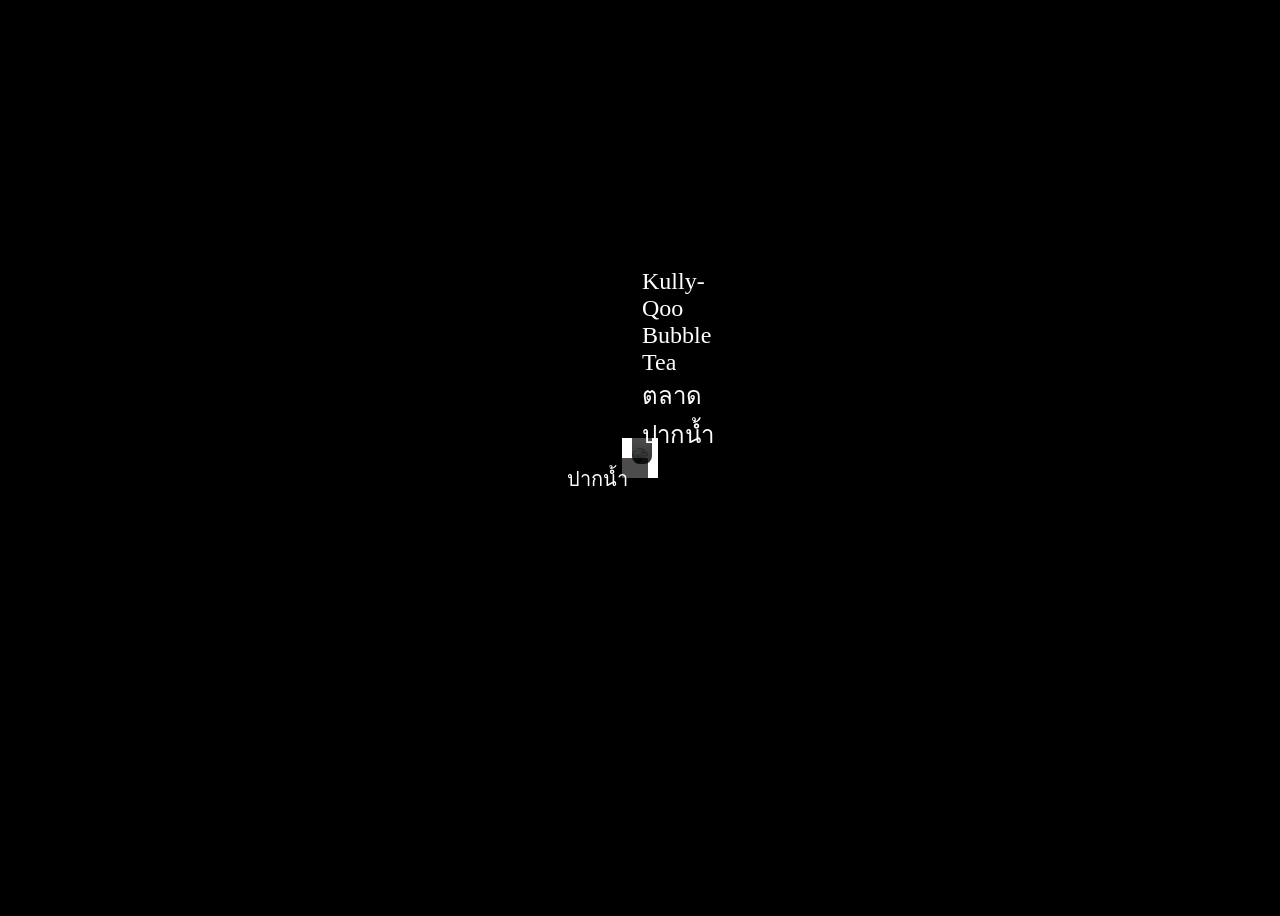
==== ex1-bubble-tea-shop/index.html @ 3dfea4ec "feat(ui): add html and style fot Bubble Tea Shop page" ====
<!DOCTYPE html>
<html lang="en">
  <head>
    <meta charset="UTF-8" />
    <meta http-equiv="X-UA-Compatible" content="IE=edge" />
    <meta name="viewport" content="width=device-width, initial-scale=1.0" />
    <link rel="stylesheet" href="./style.css" />
    <title>Positioned Layout Exercise 1 Bubble Tea Shop</title>
  </head>

  <body>
    <!-- Start coding here -->
    <div class="img-container">
      <img src="./preview-img.jpeg" />
      <div class="name-container">
        <div class="name">Kully-Qoo Bubble Tea ตลาดปากน้ำ</div>
      </div>
      <div class="location">ปากน้ำ</div>
    </div>
  </body>
</html>
---- ex1-bubble-tea-shop/style.css ----
body {
  font-family: serif;

  height: 100vh;
  background-color: black;
  display: flex;
  justify-content: center;
  align-items: center;
}

.img-container {
  padding: 10px;
  background-color: #fff;
  position: relative;
}

.img-container img {
  border-radius: 8px;
}

.img-container .name-container {
  position: absolute;
  left: 10px;
  right: 10px;
  bottom: 14px;
  background: linear-gradient(to top, rgba(0, 0, 0, 0.8), transparent);
  padding: 20px 10px 10px 10px;
  border-radius: 0 0 8px 8px;
}

.img-container .name {
  color: #fff;
  font-size: 24px;
}

.img-container .location {
  position: absolute;
  top: 20px;
  right: 10px;
  background-color: #000000b3;
  padding: 5px 20px;
  color: #fff;
  font-size: 20px;
}
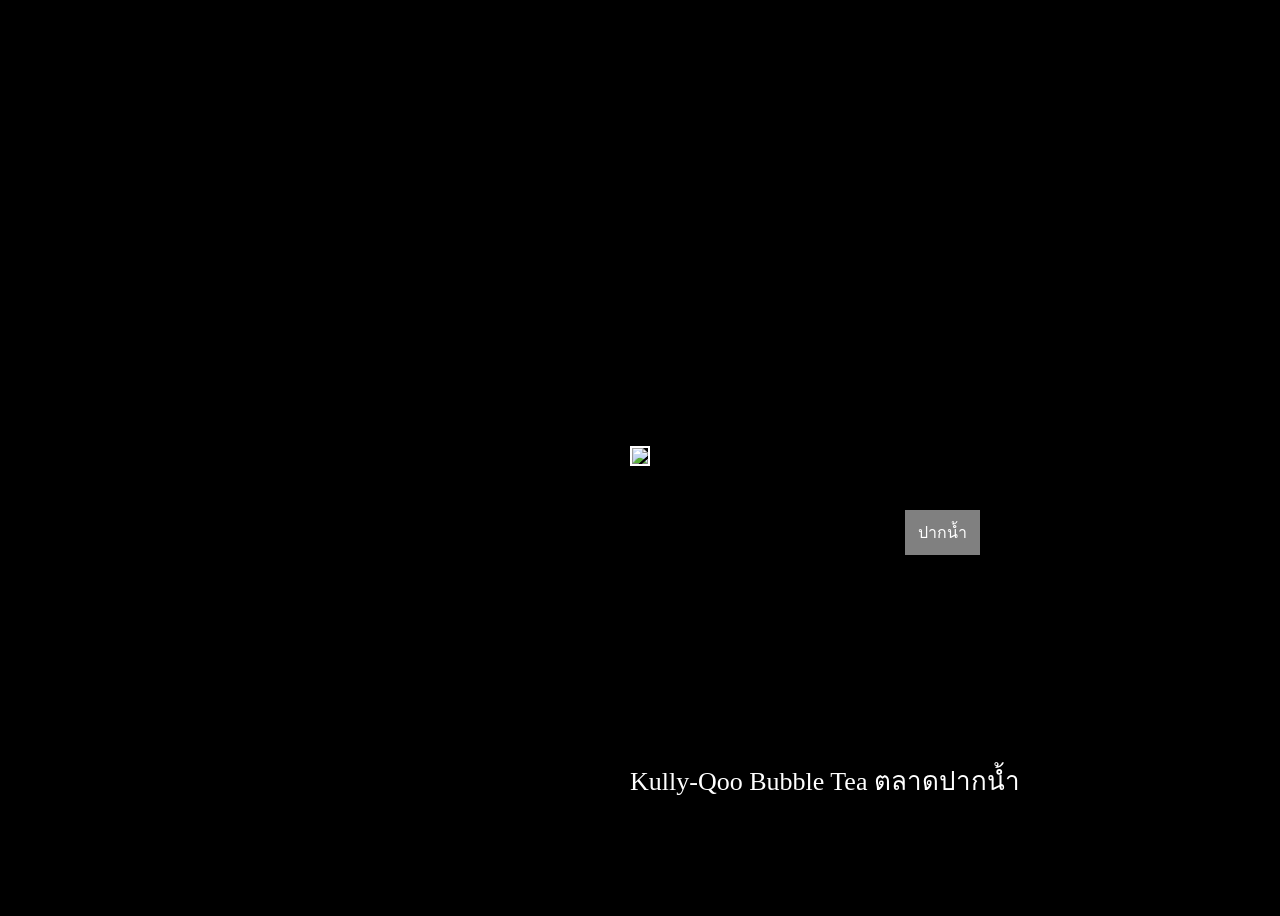
==== commit d9db389b: "Feat: add style for buble tea" ====
--- a/ex1-bubble-tea-shop/index.html
+++ b/ex1-bubble-tea-shop/index.html
@@ -1,21 +1,22 @@
 <!DOCTYPE html>
 <html lang="en">
-  <head>
-    <meta charset="UTF-8" />
-    <meta http-equiv="X-UA-Compatible" content="IE=edge" />
-    <meta name="viewport" content="width=device-width, initial-scale=1.0" />
-    <link rel="stylesheet" href="./style.css" />
-    <title>Positioned Layout Exercise 1 Bubble Tea Shop</title>
-  </head>
 
-  <body>
-    <!-- Start coding here -->
-    <div class="img-container">
-      <img src="./preview-img.jpeg" />
-      <div class="name-container">
-        <div class="name">Kully-Qoo Bubble Tea ตลาดปากน้ำ</div>
-      </div>
-      <div class="location">ปากน้ำ</div>
-    </div>
-  </body>
-</html>
+<head>
+  <meta charset="UTF-8" />
+  <meta http-equiv="X-UA-Compatible" content="IE=edge" />
+  <meta name="viewport" content="width=device-width, initial-scale=1.0" />
+  <link rel="stylesheet" href="./style.css" />
+  <title>Positioned Layout Exercise 1 Bubble Tea Shop</title>
+</head>
+
+<body>
+  <!-- Start coding here -->
+  <div>
+    <img src="./preview-img.jpeg" class="bubbleTea" />
+    <div class="ads">Kully-Qoo Bubble Tea ตลาดปากน้ำ</div>
+    <div class="location">ปากน้ำ</div>
+    <div></div>
+  </div>
+</body>
+
+</html>
--- a/ex1-bubble-tea-shop/style.css
+++ b/ex1-bubble-tea-shop/style.css
@@ -1,44 +1,39 @@
 body {
-  font-family: serif;
-
-  height: 100vh;
-  background-color: black;
-  display: flex;
+  font-family: "Kanit";
+  display: flex;  
+  flex-direction: column;
   justify-content: center;
   align-items: center;
+  background-color: black;
+  height: 100vh;
 }
 
-.img-container {
-  padding: 10px;
-  background-color: #fff;
+.bubbleTea{
   position: relative;
+  border: 2px solid white;
 }
 
-.img-container img {
-  border-radius: 8px;
+.ads{
+  position: absolute;
+  width: 550px;
+  color: white; 
+  height: 150px;
+  top: 760px;
+  font-size: 26px;
+ 
 }
 
-.img-container .name-container {
+.location{
+  display: flex;  
+  flex-direction: column;
+  justify-content: center;
+  align-items: center;
   position: absolute;
-  left: 10px;
-  right: 10px;
-  bottom: 14px;
-  background: linear-gradient(to top, rgba(0, 0, 0, 0.8), transparent);
-  padding: 20px 10px 10px 10px;
-  border-radius: 0 0 8px 8px;
-}
-
-.img-container .name {
-  color: #fff;
-  font-size: 24px;
-}
-
-.img-container .location {
-  position: absolute;
-  top: 20px;
-  right: 10px;
-  background-color: #000000b3;
-  padding: 5px 20px;
-  color: #fff;
-  font-size: 20px;
-}
+  color: white;
+  height: 45px;
+  width: 75px;
+  top: 510px;
+  right: 300px;
+  background-color: gray;
+  
+}
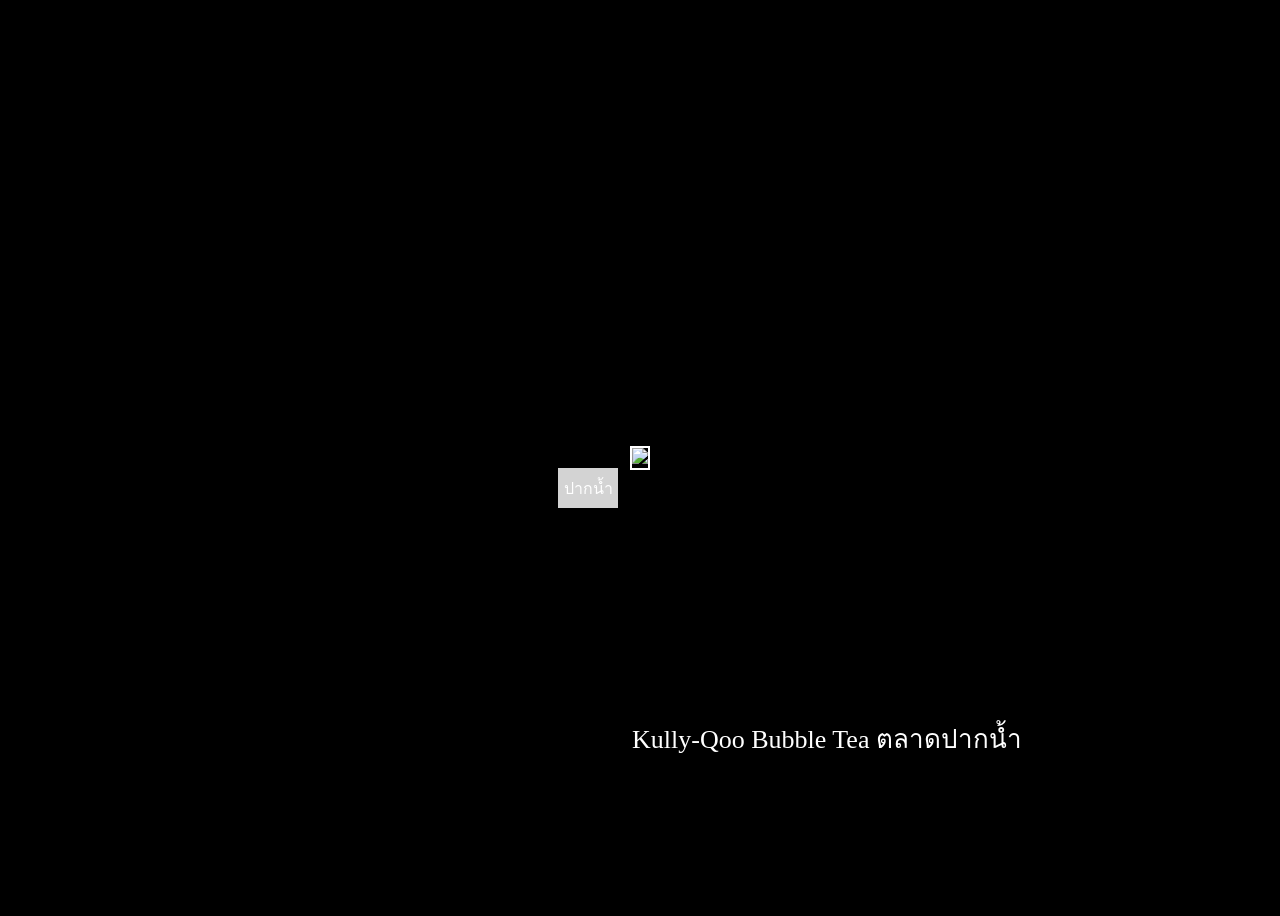
==== commit 0b90ecd3: "Fix style absolute" ====
--- a/ex1-bubble-tea-shop/index.html
+++ b/ex1-bubble-tea-shop/index.html
@@ -11,11 +11,12 @@
 
 <body>
   <!-- Start coding here -->
-  <div>
-    <img src="./preview-img.jpeg" class="bubbleTea" />
+  <div class="bubbleTea">
+    <img src="./preview-img.jpeg"/>
+    <div>
     <div class="ads">Kully-Qoo Bubble Tea ตลาดปากน้ำ</div>
     <div class="location">ปากน้ำ</div>
-    <div></div>
+    </div>
   </div>
 </body>
 
--- a/ex1-bubble-tea-shop/style.css
+++ b/ex1-bubble-tea-shop/style.css
@@ -15,25 +15,23 @@
 
 .ads{
   position: absolute;
-  width: 550px;
+  width: 550px; 
   color: white; 
   height: 150px;
-  top: 760px;
+  top: 270px;
   font-size: 26px;
- 
 }
 
 .location{
+  position: absolute;
+  color: white;
+  width: 60px;
+  height: 40px;
+  top: 20px;
+  right: 30px; 
+  background-color: lightgray;
   display: flex;  
   flex-direction: column;
   justify-content: center;
   align-items: center;
-  position: absolute;
-  color: white;
-  height: 45px;
-  width: 75px;
-  top: 510px;
-  right: 300px;
-  background-color: gray;
-  
 }
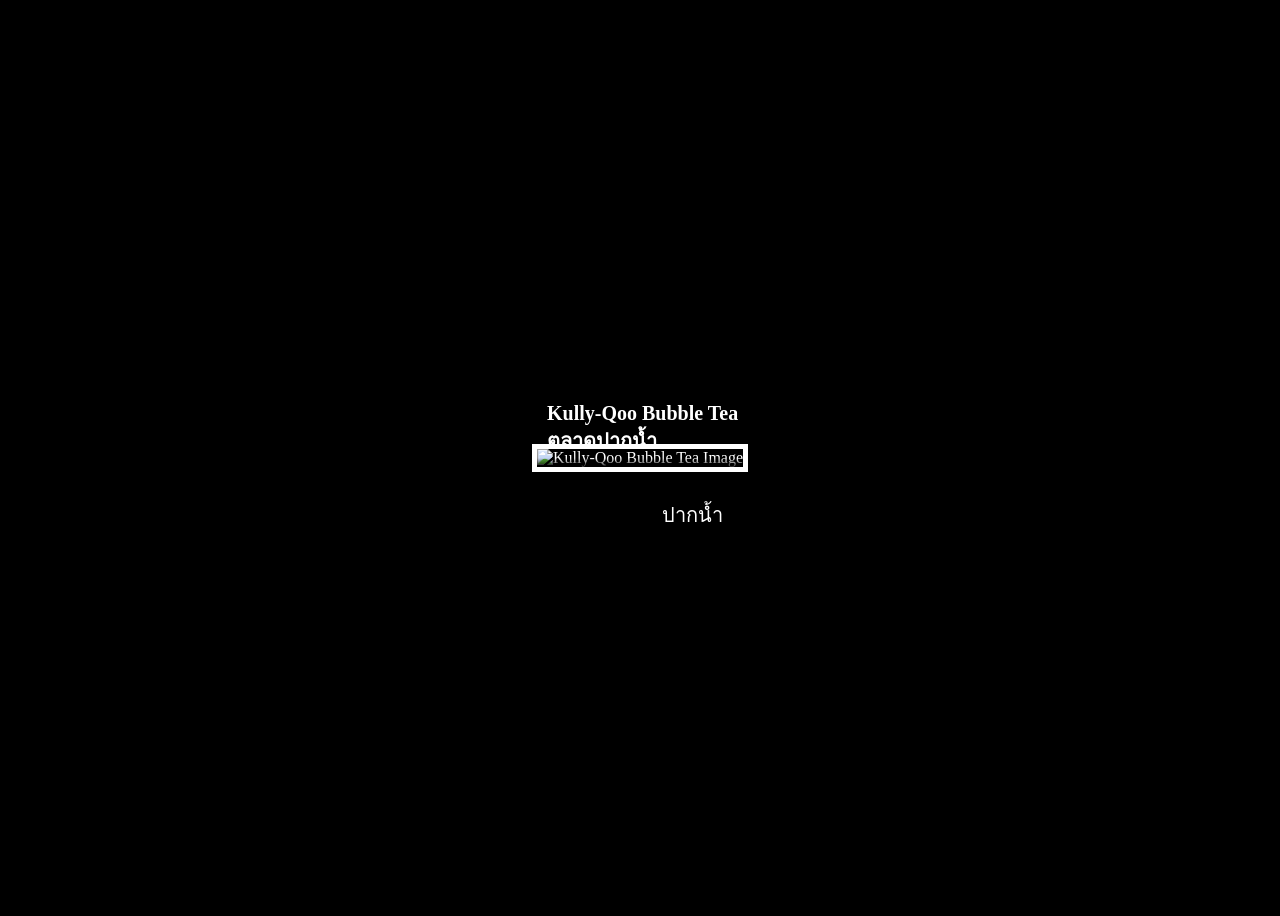
==== commit f2dc4308: "techupchat" ====
--- a/ex1-bubble-tea-shop/index.html
+++ b/ex1-bubble-tea-shop/index.html
@@ -10,13 +10,11 @@
 </head>
 
 <body>
-  <!-- Start coding here -->
-  <div class="bubbleTea">
-    <img src="./preview-img.jpeg"/>
-    <div>
-    <div class="ads">Kully-Qoo Bubble Tea ตลาดปากน้ำ</div>
-    <div class="location">ปากน้ำ</div>
-    </div>
+  <div class="box">
+    <img src="./preview-img.jpeg" alt="Kully-Qoo Bubble Tea Image"/>
+    <div class="shopname">Kully-Qoo Bubble Tea ตลาดปากน้ำ</div>
+    <div class="place">ปากน้ำ</div>
+  
   </div>
 </body>
 
--- a/ex1-bubble-tea-shop/style.css
+++ b/ex1-bubble-tea-shop/style.css
@@ -1,37 +1,47 @@
 body {
   font-family: "Kanit";
-  display: flex;  
+  background-color: black;
+  display: flex;
   flex-direction: column;
   justify-content: center;
   align-items: center;
-  background-color: black;
   height: 100vh;
 }
-
-.bubbleTea{
-  position: relative;
-  border: 2px solid white;
+.box{
+position: relative;
+color: white;
+z-index: 1;
+border: 5px solid white;
+height:fit-content;
+display:flex;
+}
+.box::after{
+  content: "";
+  position: absolute;
+  bottom: 0px;
+  left: 0;
+  width: 100%;
+  height: 50%;
+  background: linear-gradient(to top, rgba(0, 0, 0, 0.8), rgba(0, 0, 0, 0));
+  z-index: 1;
 }
 
-.ads{
+.place{
   position: absolute;
-  width: 550px; 
-  color: white; 
-  height: 150px;
-  top: 270px;
-  font-size: 26px;
+  background-color: rgba(0, 0, 0, 0.5);
+  top:40px;
+  right: 0px;
+  z-index: 2;
+  font-size: 20px;
+  padding: 20px;
+  padding-top: 10px;
+  padding-bottom: 10px;
 }
-
-.location{
-  position: absolute;
-  color: white;
-  width: 60px;
-  height: 40px;
-  top: 20px;
-  right: 30px; 
-  background-color: lightgray;
-  display: flex;  
-  flex-direction: column;
-  justify-content: center;
-  align-items: center;
-}+.shopname{
+position: absolute;
+z-index: 3;
+bottom:10px;
+left: 10px;
+font-size: 20px;
+font-weight: bold;
+}
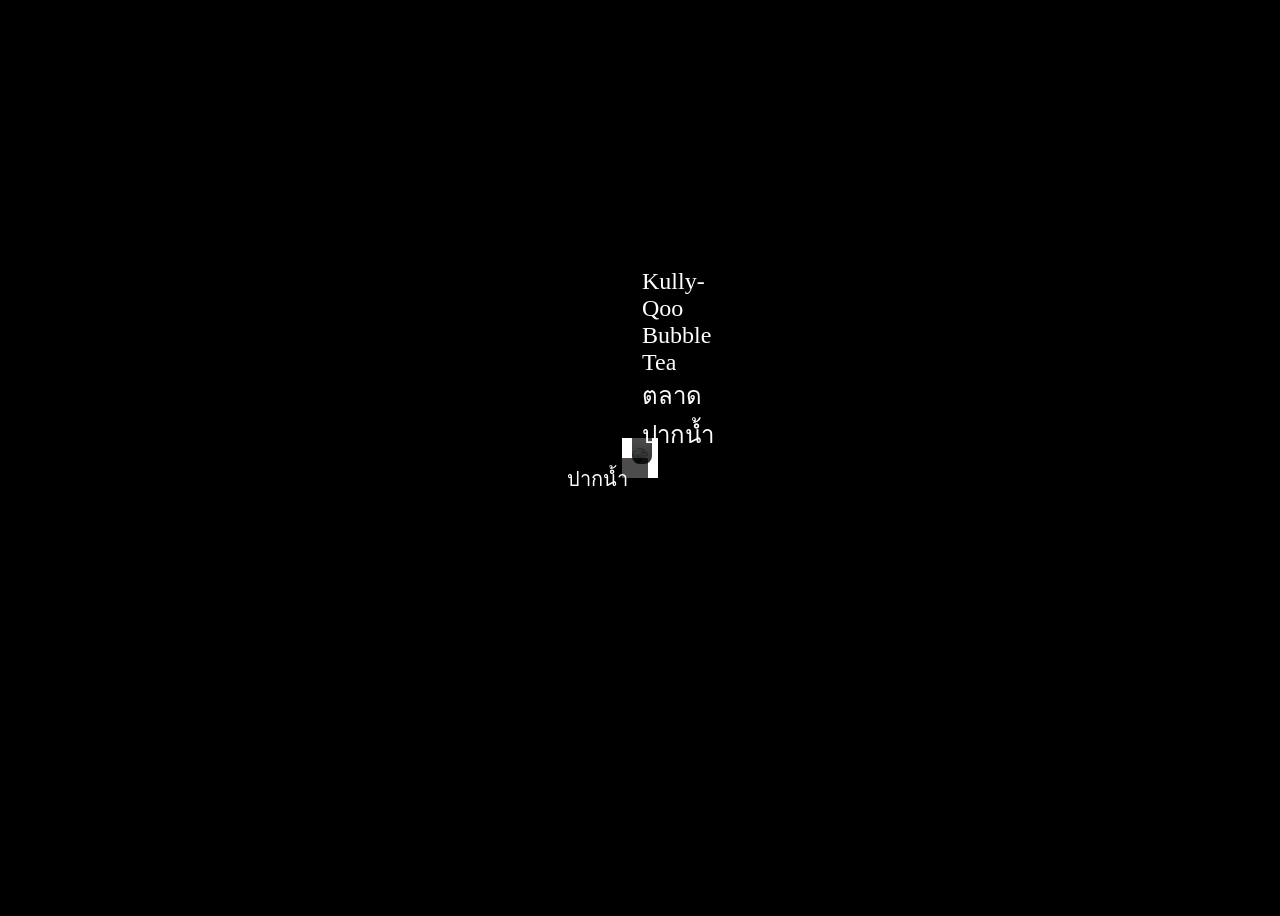
==== commit 0796e0c8: "Merge 3b5dae9b0ddcd6f97dc7ff8c2857dee59655bda0 into ffe97edf35158236c371840ca9582258834c459b" ====
--- a/ex1-bubble-tea-shop/index.html
+++ b/ex1-bubble-tea-shop/index.html
@@ -1,21 +1,21 @@
 <!DOCTYPE html>
 <html lang="en">
+  <head>
+    <meta charset="UTF-8" />
+    <meta http-equiv="X-UA-Compatible" content="IE=edge" />
+    <meta name="viewport" content="width=device-width, initial-scale=1.0" />
+    <link rel="stylesheet" href="./style.css" />
+    <title>Positioned Layout Exercise 1 Bubble Tea Shop</title>
+  </head>
 
-<head>
-  <meta charset="UTF-8" />
-  <meta http-equiv="X-UA-Compatible" content="IE=edge" />
-  <meta name="viewport" content="width=device-width, initial-scale=1.0" />
-  <link rel="stylesheet" href="./style.css" />
-  <title>Positioned Layout Exercise 1 Bubble Tea Shop</title>
-</head>
-
-<body>
-  <div class="box">
-    <img src="./preview-img.jpeg" alt="Kully-Qoo Bubble Tea Image"/>
-    <div class="shopname">Kully-Qoo Bubble Tea ตลาดปากน้ำ</div>
-    <div class="place">ปากน้ำ</div>
-  
-  </div>
-</body>
-
-</html>+  <body>
+    <!-- Start coding here -->
+    <div class="img-container">
+      <img src="./preview-img.jpeg" />
+      <div class="name-container">
+        <div class="name">Kully-Qoo Bubble Tea ตลาดปากน้ำ</div>
+      </div>
+      <div class="location">ปากน้ำ</div>
+    </div>
+  </body>
+</html>
--- a/ex1-bubble-tea-shop/style.css
+++ b/ex1-bubble-tea-shop/style.css
@@ -1,47 +1,44 @@
 body {
-  font-family: "Kanit";
+  font-family: serif;
+
+  height: 100vh;
   background-color: black;
   display: flex;
-  flex-direction: column;
   justify-content: center;
   align-items: center;
-  height: 100vh;
-}
-.box{
-position: relative;
-color: white;
-z-index: 1;
-border: 5px solid white;
-height:fit-content;
-display:flex;
-}
-.box::after{
-  content: "";
-  position: absolute;
-  bottom: 0px;
-  left: 0;
-  width: 100%;
-  height: 50%;
-  background: linear-gradient(to top, rgba(0, 0, 0, 0.8), rgba(0, 0, 0, 0));
-  z-index: 1;
 }
 
-.place{
+.img-container {
+  padding: 10px;
+  background-color: #fff;
+  position: relative;
+}
+
+.img-container img {
+  border-radius: 8px;
+}
+
+.img-container .name-container {
   position: absolute;
-  background-color: rgba(0, 0, 0, 0.5);
-  top:40px;
-  right: 0px;
-  z-index: 2;
+  left: 10px;
+  right: 10px;
+  bottom: 14px;
+  background: linear-gradient(to top, rgba(0, 0, 0, 0.8), transparent);
+  padding: 20px 10px 10px 10px;
+  border-radius: 0 0 8px 8px;
+}
+
+.img-container .name {
+  color: #fff;
+  font-size: 24px;
+}
+
+.img-container .location {
+  position: absolute;
+  top: 20px;
+  right: 10px;
+  background-color: #000000b3;
+  padding: 5px 20px;
+  color: #fff;
   font-size: 20px;
-  padding: 20px;
-  padding-top: 10px;
-  padding-bottom: 10px;
 }
-.shopname{
-position: absolute;
-z-index: 3;
-bottom:10px;
-left: 10px;
-font-size: 20px;
-font-weight: bold;
-}
